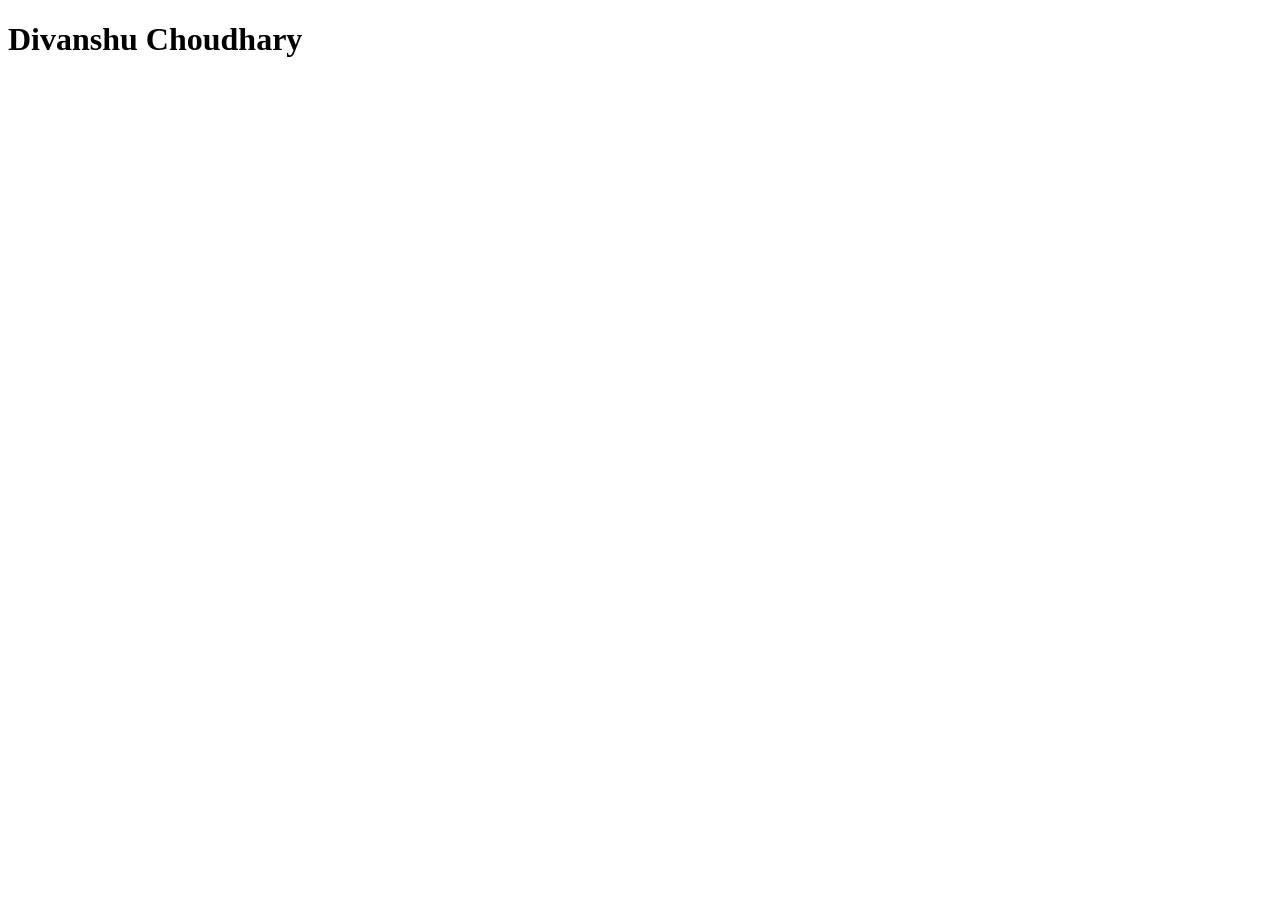
==== index.html @ 2513ac36 "new file added" ====
<!DOCTYPE html>
<html lang="en">
<head>
    <meta charset="UTF-8">
    <meta name="viewport" content="width=device-width, initial-scale=1.0">
    <title>Document</title>
    <h1>Divanshu Choudhary</h1>
</head>
<body>
    
</body>
</html>
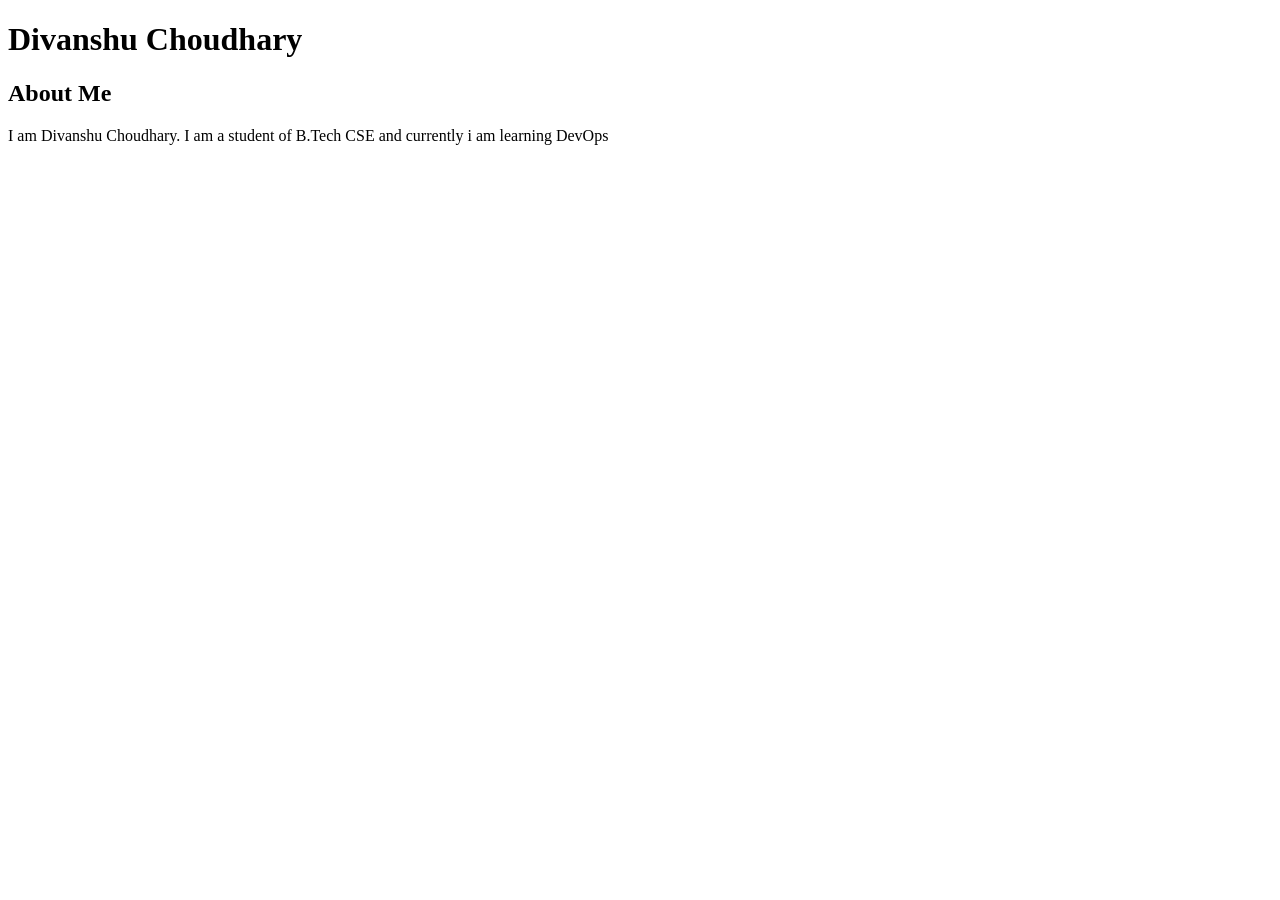
==== commit ef9b8789: "About section added" ====
--- a/index.html
+++ b/index.html
@@ -7,6 +7,11 @@
     <h1>Divanshu Choudhary</h1>
 </head>
 <body>
+
+    <section class="about">
+        <h2>About Me</h2>
+        <p>I am Divanshu Choudhary. I am a student of B.Tech CSE and currently i am learning DevOps</p>
+    </section>
     
 </body>
 </html>
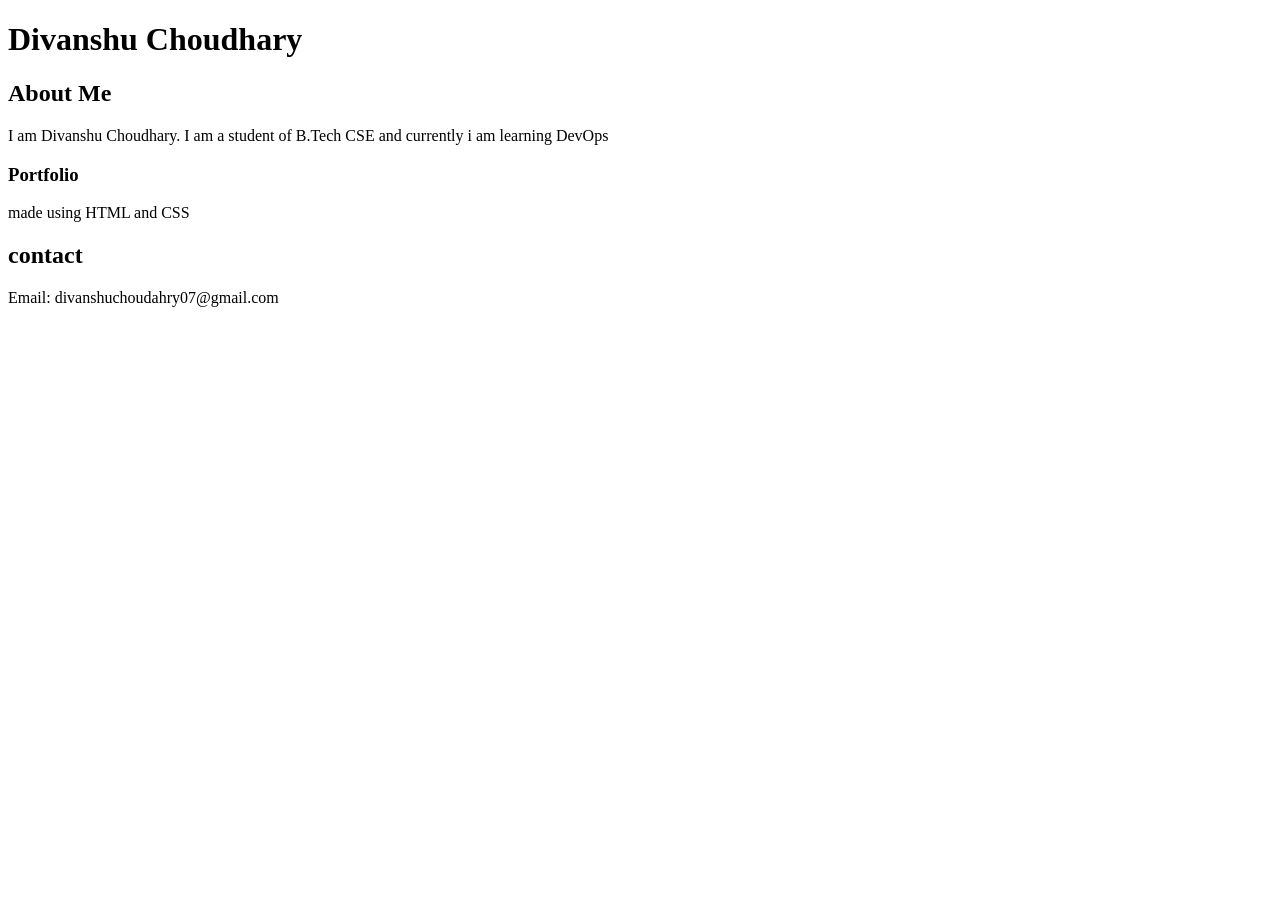
==== commit bcc49129: "contact added" ====
--- a/index.html
+++ b/index.html
@@ -3,7 +3,7 @@
 <head>
     <meta charset="UTF-8">
     <meta name="viewport" content="width=device-width, initial-scale=1.0">
-    <title>Document</title>
+    <title>MY PORTFOLIO</title>
     <h1>Divanshu Choudhary</h1>
 </head>
 <body>
@@ -11,7 +11,16 @@
     <section class="about">
         <h2>About Me</h2>
         <p>I am Divanshu Choudhary. I am a student of B.Tech CSE and currently i am learning DevOps</p>
-    </section>
-    
+   </section>
+
+   <div class="card">
+    <h3>Portfolio</h3>
+    <p>made using HTML and CSS</p>
+   </div>
+
+   <section class="contact">
+    <h2>contact</h2>
+    <p>Email: divanshuchoudahry07@gmail.com</p>
+   </section>
 </body>
 </html>
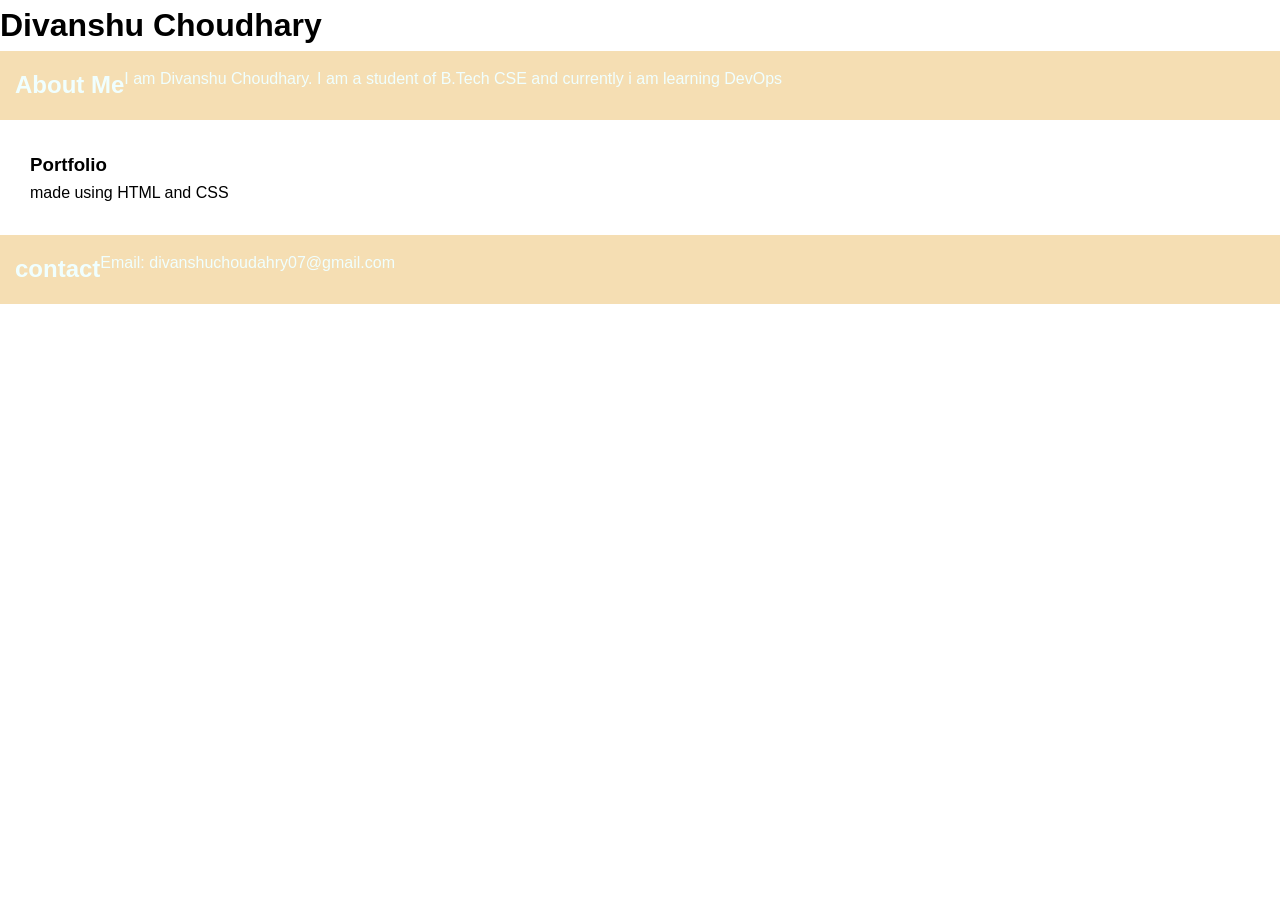
==== commit 2432695a: "css file added" ====
--- a/index.html
+++ b/index.html
@@ -4,6 +4,7 @@
     <meta charset="UTF-8">
     <meta name="viewport" content="width=device-width, initial-scale=1.0">
     <title>MY PORTFOLIO</title>
+    <link rel="stylesheet" href="style.css">
     <h1>Divanshu Choudhary</h1>
 </head>
 <body>
--- a/style.css
+++ b/style.css
@@ -0,0 +1,25 @@
+*{
+    margin: 0;
+    padding: 0;
+    box-sizing: border-box ;
+}
+
+body{
+    font-family: Arial, Helvetica, sans-serif;
+    line-height: 1.6;
+}
+
+section{
+    background: wheat;
+    color: azure;
+    padding: 15px;
+    display: flex;
+}
+
+.card{
+    background: white;
+    padding: 20px;
+    margin: 10px;
+    border-radius: 10px;
+    box-shadow: 0 2px 10px rgba(red, green, blue, alpha);
+}
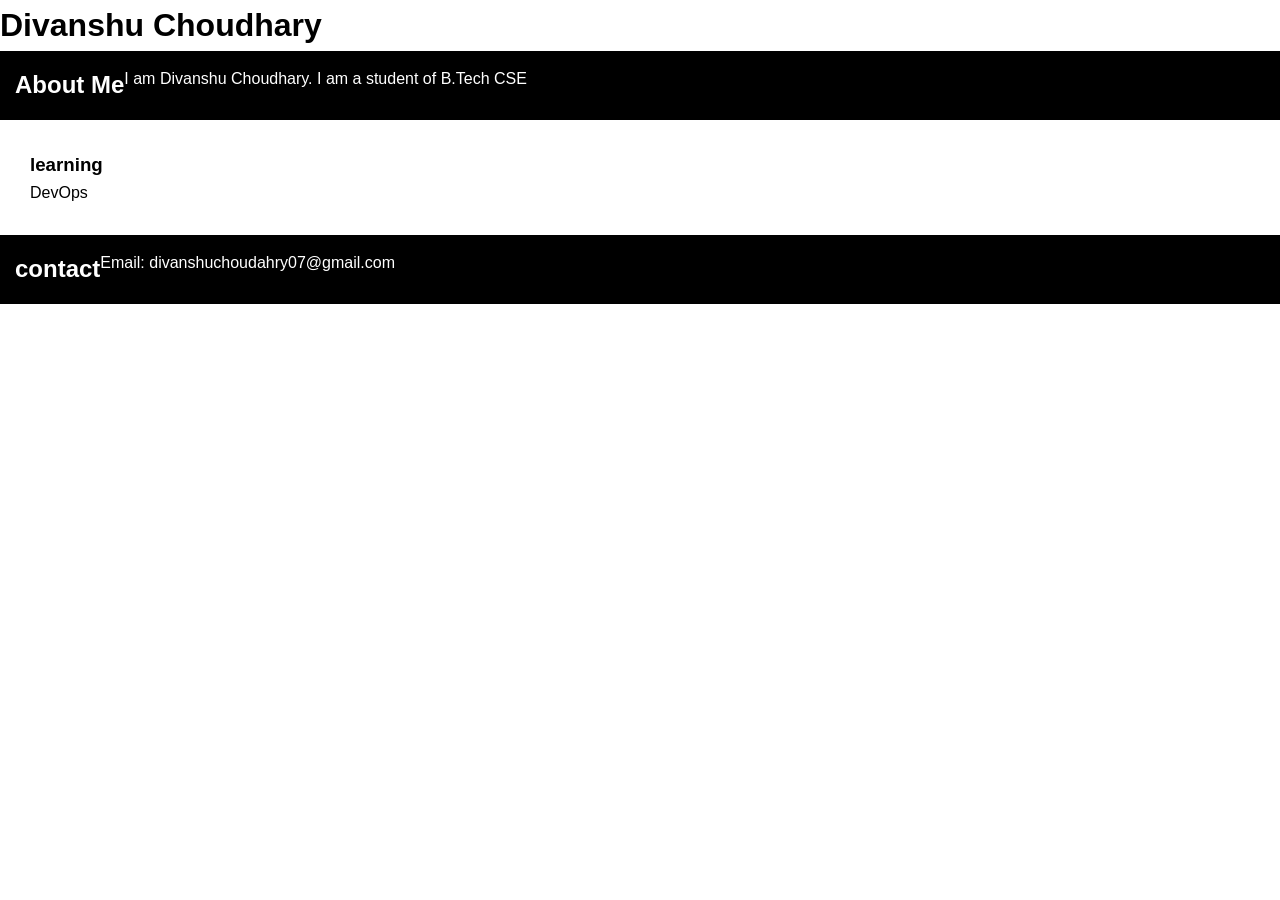
==== commit 60190876: "update" ====
--- a/index.html
+++ b/index.html
@@ -3,7 +3,7 @@
 <head>
     <meta charset="UTF-8">
     <meta name="viewport" content="width=device-width, initial-scale=1.0">
-    <title>MY PORTFOLIO</title>
+    <title></title>
     <link rel="stylesheet" href="style.css">
     <h1>Divanshu Choudhary</h1>
 </head>
@@ -11,12 +11,12 @@
 
     <section class="about">
         <h2>About Me</h2>
-        <p>I am Divanshu Choudhary. I am a student of B.Tech CSE and currently i am learning DevOps</p>
+        <p>I am Divanshu Choudhary. I am a student of B.Tech CSE</p>
    </section>
 
    <div class="card">
-    <h3>Portfolio</h3>
-    <p>made using HTML and CSS</p>
+    <h3>learning</h3>
+    <p>DevOps</p>
    </div>
 
    <section class="contact">
--- a/style.css
+++ b/style.css
@@ -10,8 +10,8 @@
 }
 
 section{
-    background: wheat;
-    color: azure;
+    background: black;
+    color: white;
     padding: 15px;
     display: flex;
 }
